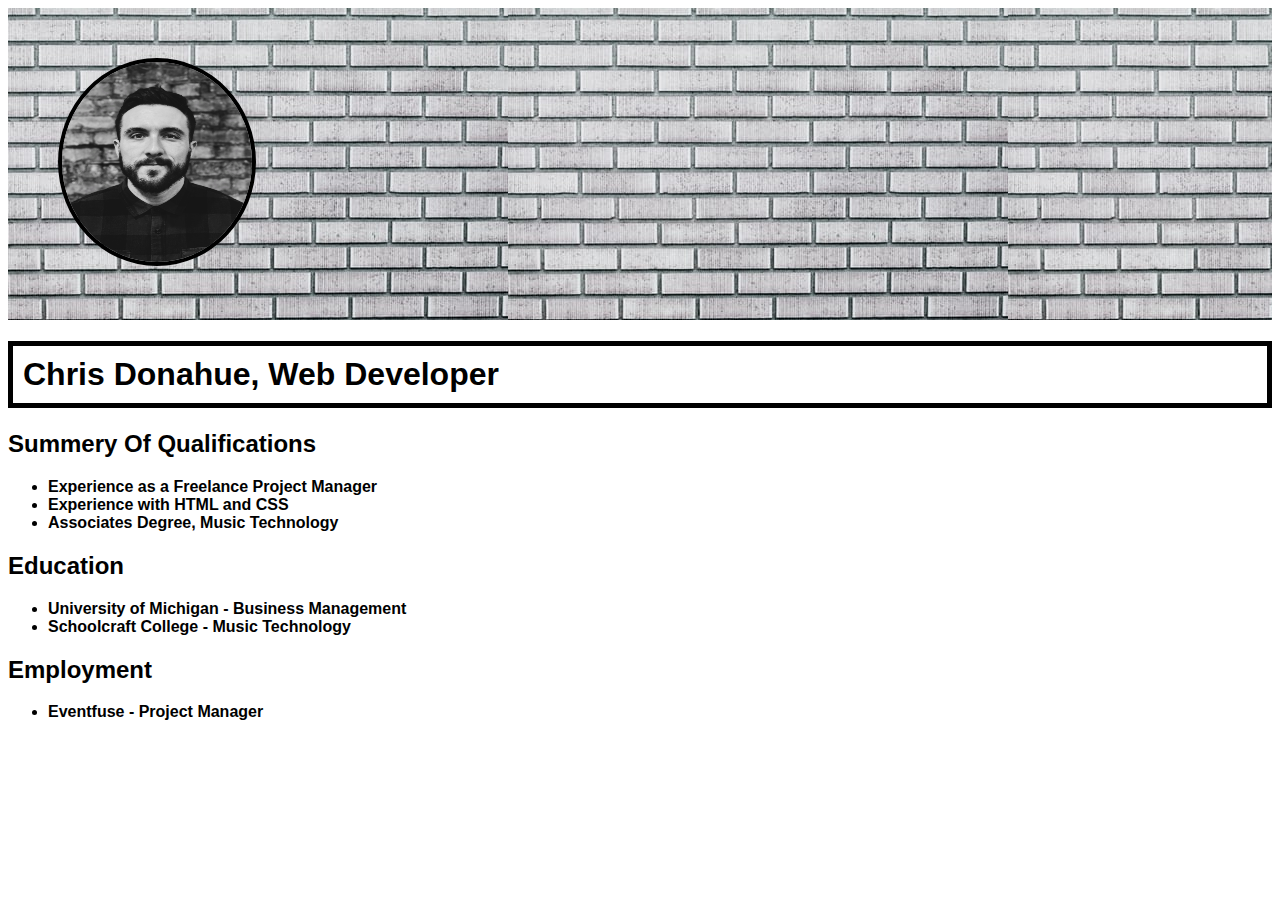
==== resume.html @ c8323147 "Initial commit" ====
<!DOCTYPE html>
<html>
    <head>
      <title>Chris Donahue's Resume</title>
      <link rel="stylesheet" href="resume.css">
    </head>
    <body>
      <header>
      <img src="images/EFPic.png" alt="Chris Donahue, Web Developer" class="main-image">
    </header>
      <div>
      <h1> Chris Donahue, Web Developer</h1>
      <h2 class= "section-title">Summery of Qualifications</h2>
      <ul>
          <li>Experience as a Freelance Project Manager</li>
          <li>Experience with HTML and CSS</li>
          <li>Associates Degree, Music Technology</li>
      </ul>
      <h2>Education</h2>
      <ul>
        <li>University of Michigan - Business Management</li>
        <li>Schoolcraft College - Music Technology</li>
      </ul>
      <h2>Employment</h2>
      <ul>
        <li>Eventfuse - Project Manager</li>
      </ul>
      </div>
    </body>

</html>
---- resume.css ----
body {
  font-weight: bold;
  font-family: "arial";
 
        
  
}
 
.info {
  text-align: right;
  color
 }
.main-image {
    border: solid 4px black;
    border-radius: 50%;
    height:200px;
    width: 15%;
    margin: 50px;
 }
header {
  background-image: url(images/ExperienceBG.JPg) ;

}

div {
  background-image: url() ;

}
h1  {
   background-color:transparent;
   text-decoration-color: ivory;
   border: solid black 5px;
   padding: 10px;
}

.section-title {
  text-transform: capitalize;
}
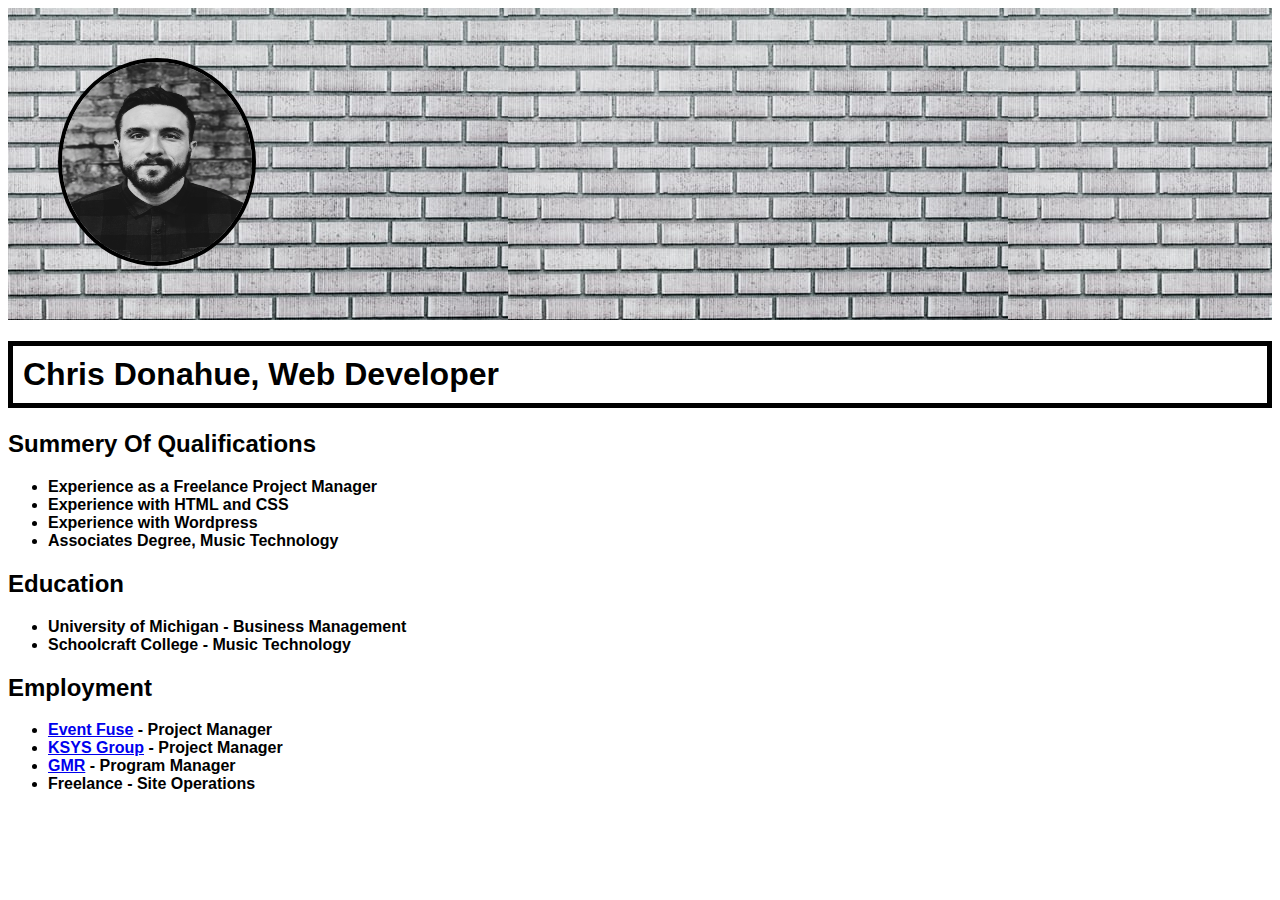
==== commit 69f540ea: "RBGa Edits" ====
--- a/resume.html
+++ b/resume.html
@@ -14,6 +14,7 @@
       <ul>
           <li>Experience as a Freelance Project Manager</li>
           <li>Experience with HTML and CSS</li>
+          <li>Experience with Wordpress</li>
           <li>Associates Degree, Music Technology</li>
       </ul>
       <h2>Education</h2>
@@ -23,7 +24,10 @@
       </ul>
       <h2>Employment</h2>
       <ul>
-        <li>Eventfuse - Project Manager</li>
+        <li><strong><a href="https://eventfuse.co" target="_blank">Event Fuse</a></strong> - Project Manager</li>
+        <li><strong><a href="https://ksysgroup.com" target="_blank">KSYS Group</a></strong> - Project Manager</li>
+        <li><strong><a href="https://gmrmarketing.com" target="_blank">GMR</a></strong> - Program Manager</li>
+        <li><strong>Freelance</strong> - Site Operations</li>
       </ul>
       </div>
     </body>
